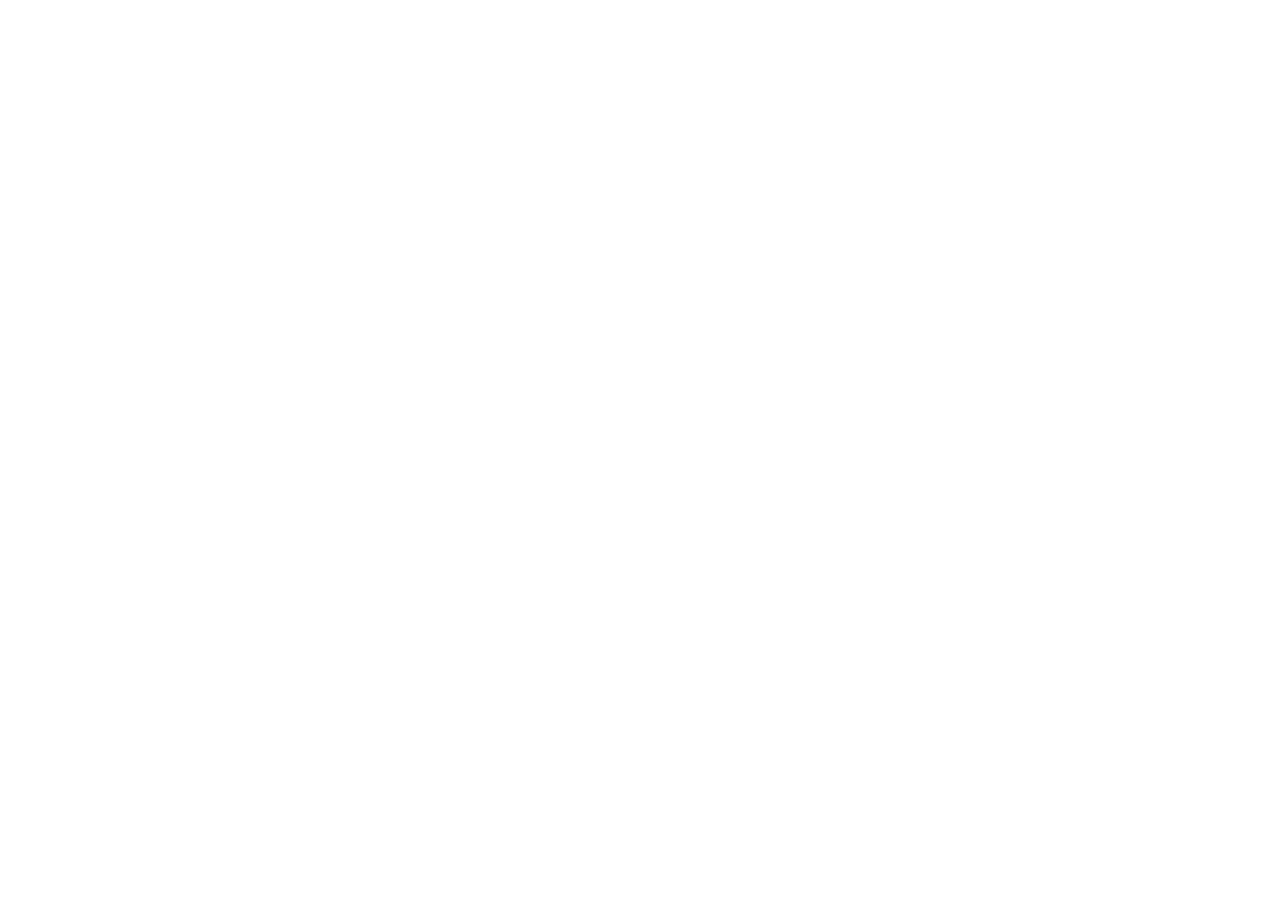
==== CSS3 Basic/index.html @ bf6c1f25 "checked html5" ====
<!DOCTYPE html>
<html lang="en">
<head>
    <meta charset="UTF-8">
    <meta http-equiv="X-UA-Compatible" content="IE=edge">
    <meta name="viewport" content="width=device-width, initial-scale=1.0">
    <title>CSS3 Basic</title>
</head>
<body>
    
</body>
</html>
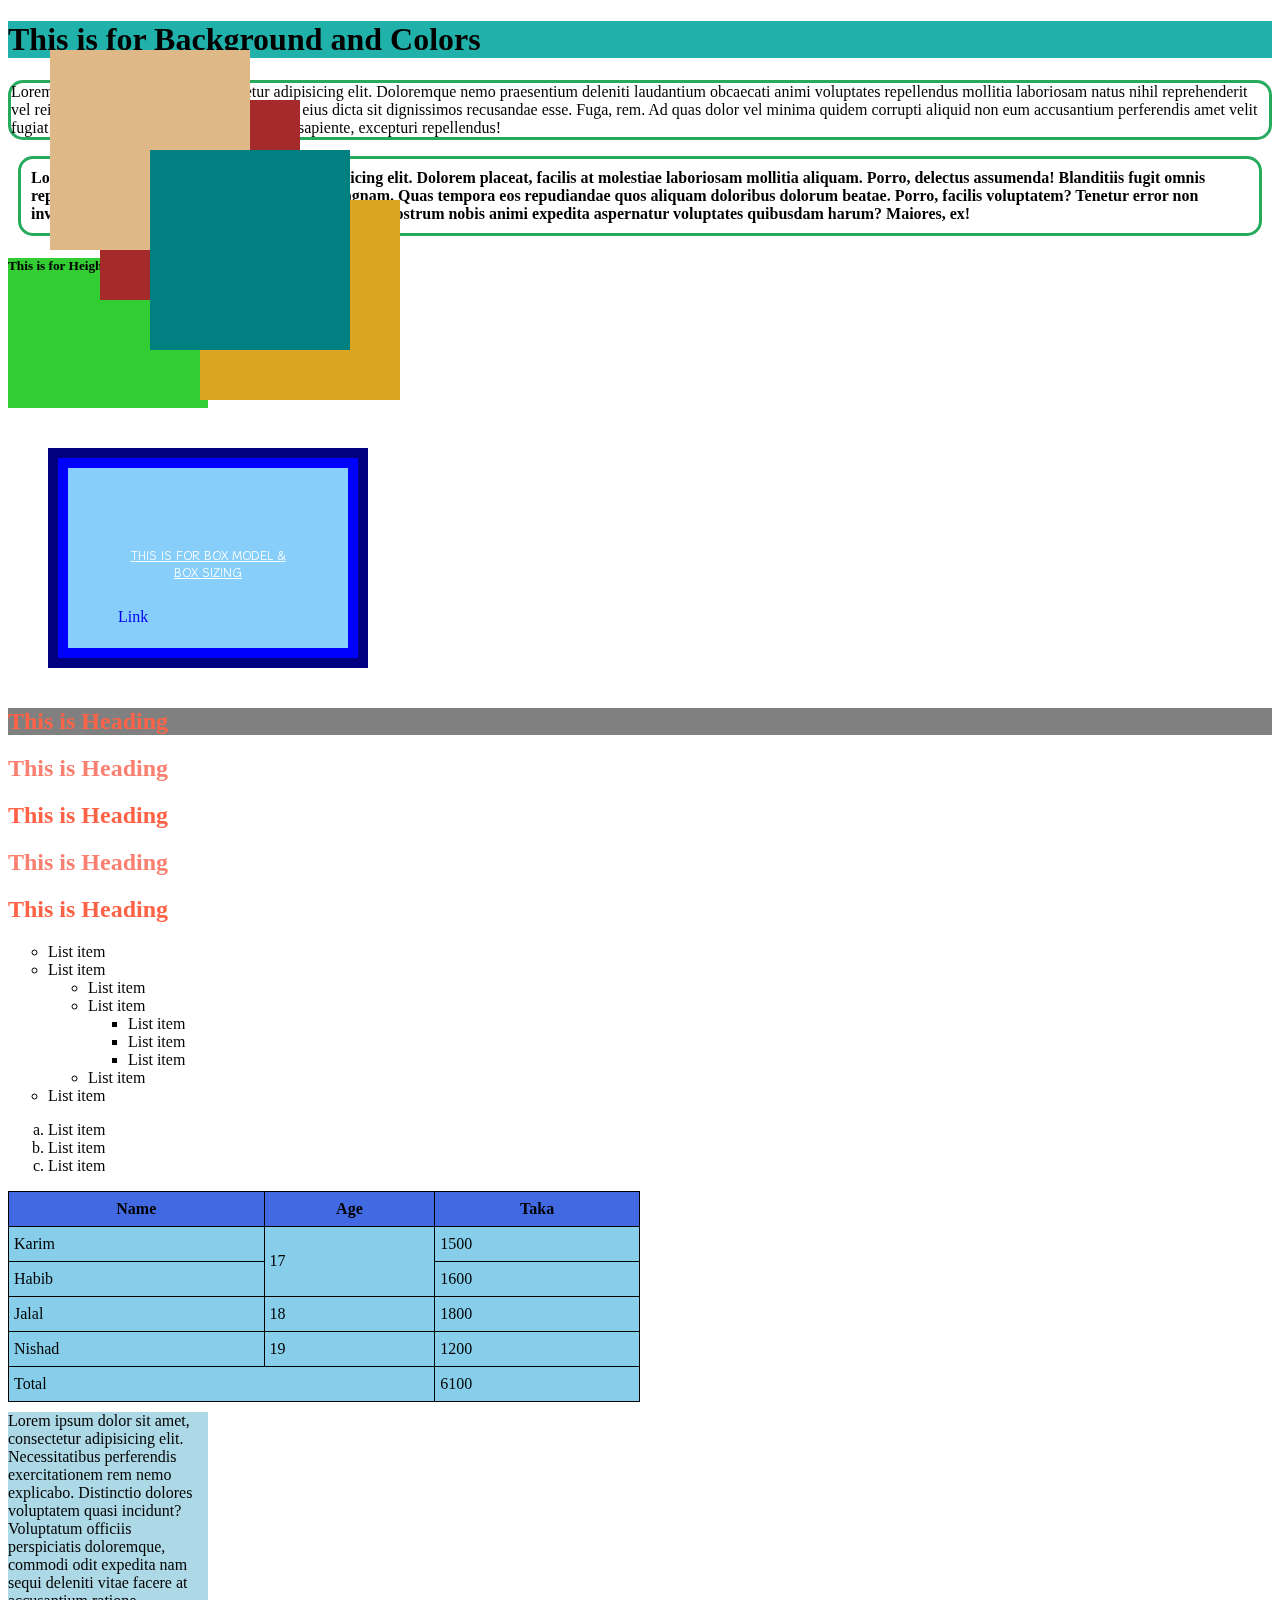
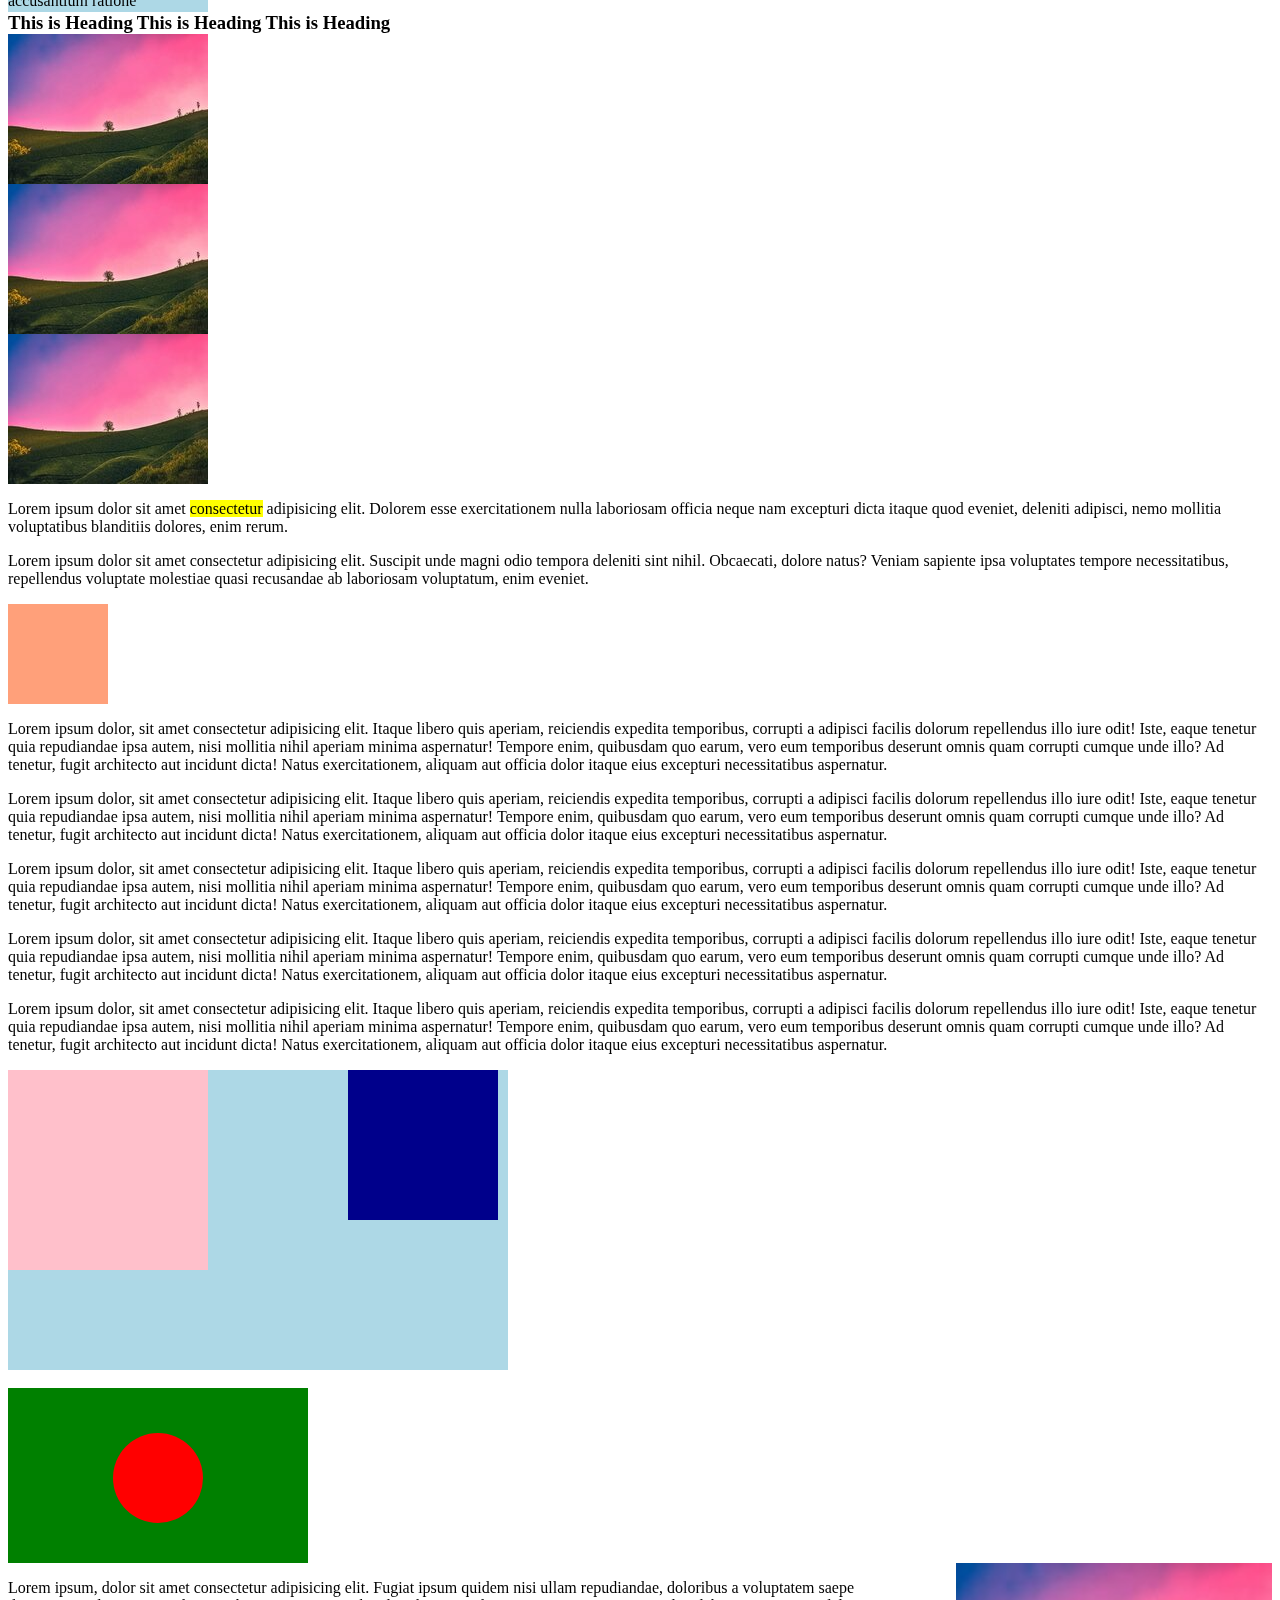
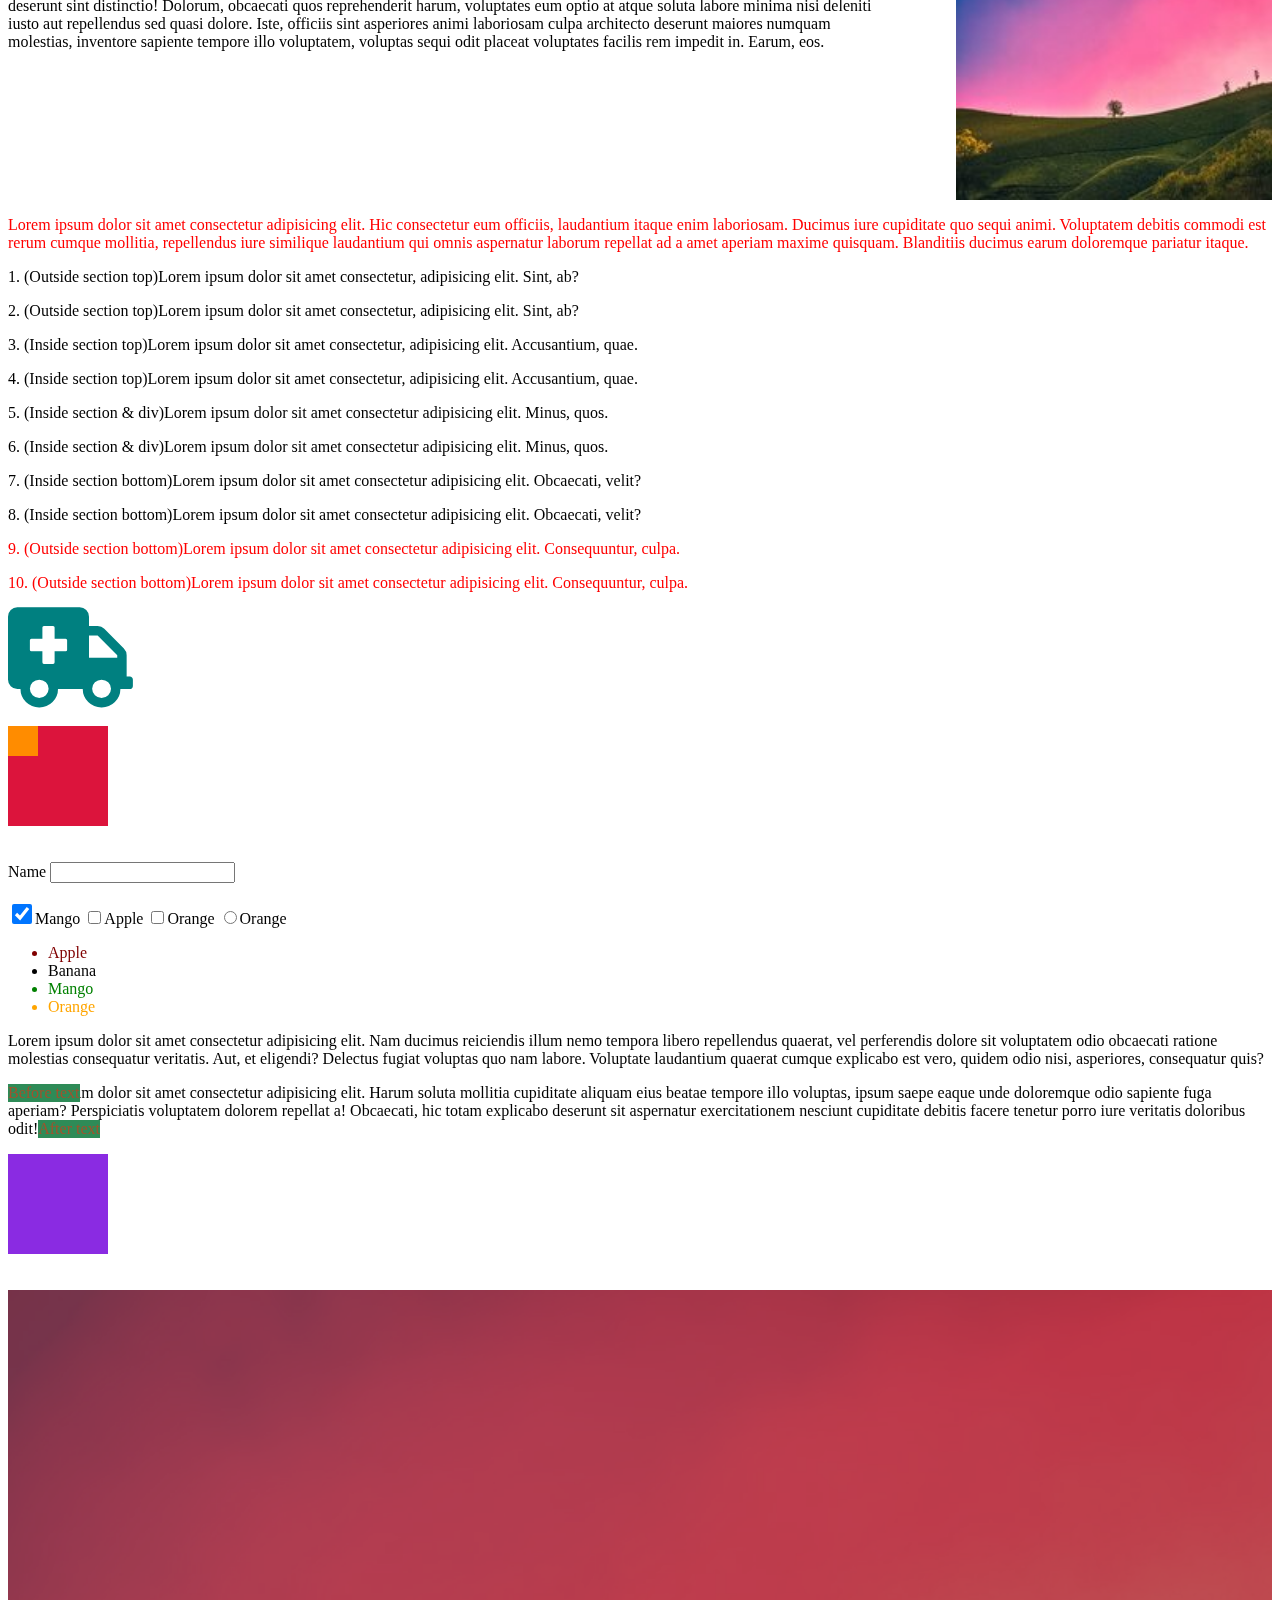
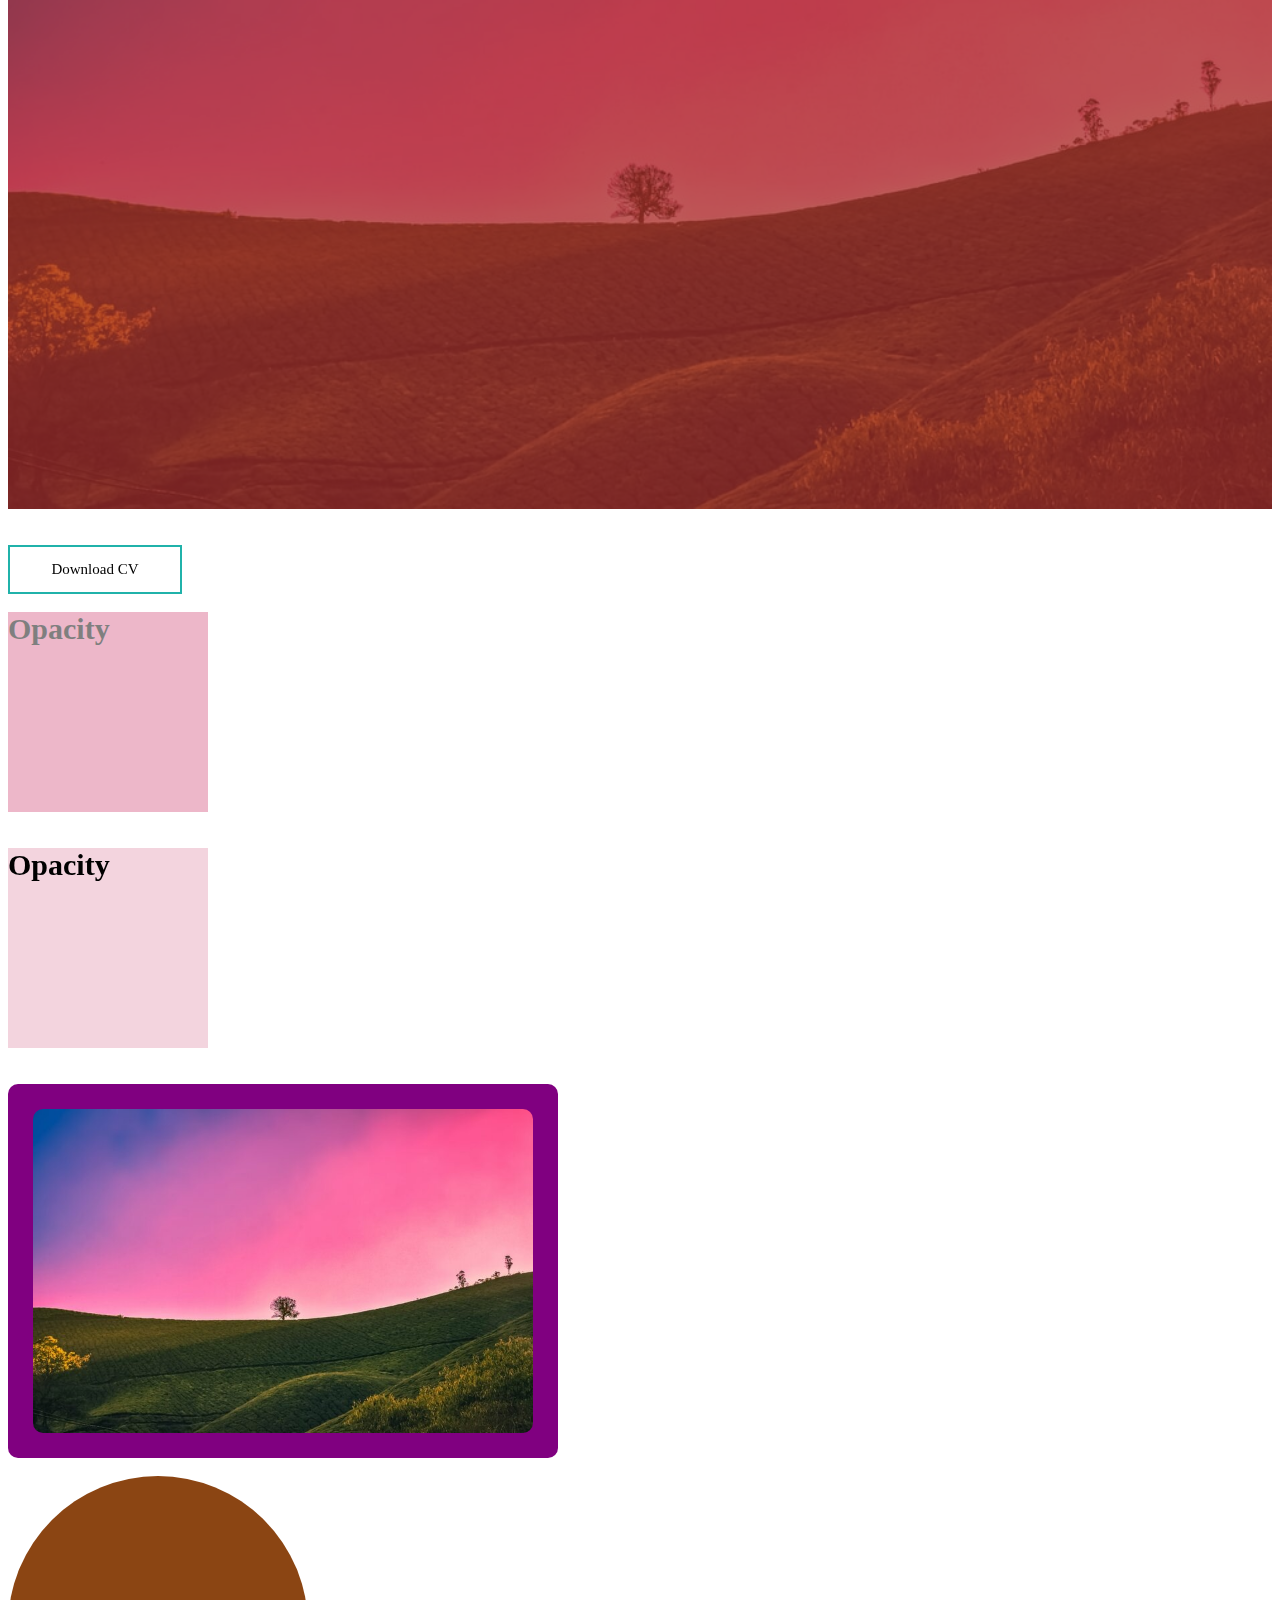
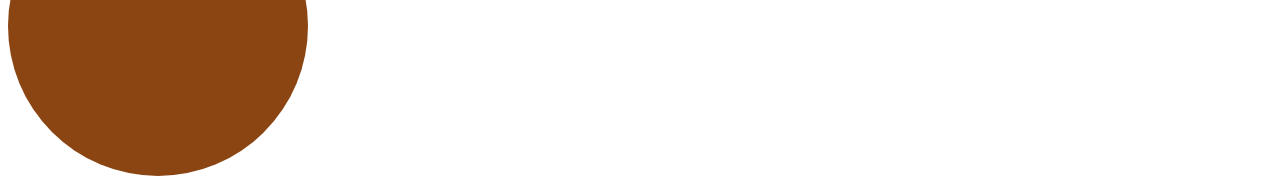
==== commit 53223e67: "css3 basic completed" ====
--- a/CSS3 Basic/index.html
+++ b/CSS3 Basic/index.html
@@ -5,8 +5,213 @@
     <meta http-equiv="X-UA-Compatible" content="IE=edge">
     <meta name="viewport" content="width=device-width, initial-scale=1.0">
     <title>CSS3 Basic</title>
+    <link rel="stylesheet" href="css/fontawesome-all.min.css">
+    <link rel="stylesheet" href="css/style.css">
 </head>
 <body>
+    <!--Background and Colors-->
+    <h1>This is for Background and Colors</h1>
+
+    <!--Border-->
+    <p class="border">Lorem ipsum dolor sit, amet consectetur adipisicing elit. Doloremque nemo praesentium deleniti laudantium obcaecati animi voluptates repellendus mollitia laboriosam natus nihil reprehenderit vel reiciendis nisi facere voluptas hic, officia eius dicta sit dignissimos recusandae esse. Fuga, rem. Ad quas dolor vel minima quidem corrupti aliquid non eum accusantium perferendis amet velit fugiat porro, eius exercitationem nihil, optio sapiente, excepturi repellendus!</p>
+
+    <!--Margin & Padding-->
+    <h4>Lorem ipsum dolor, sit amet consectetur adipisicing elit. Dolorem placeat, facilis at molestiae laboriosam mollitia aliquam. Porro, delectus assumenda! Blanditiis fugit omnis reprehenderit autem? Quidem blanditiis ea magnam. Quas tempora eos repudiandae quos aliquam doloribus dolorum beatae. Porro, facilis voluptatem? Tenetur error non inventore, ex mollitia amet qui, quaerat temporibus nostrum nobis animi expedita aspernatur voluptates quibusdam harum? Maiores, ex!</h4>
+
+    <!--Height & Width-->
+    <h5>This is for Height & Width</h5>
     
+    <!--Box Model, Box Sizing, Outline, Text & Fonts-->
+    <div id="box">
+        <h6>This is for Box Model & Box Sizing</h6>
+        <a href="#">Link</a>
+    </div>
+
+    <!--ID & Class-->
+    <h2 class="tomato" id="bg">This is Heading</h2>
+    <h2 class="salmon">This is Heading</h2>
+    <h2 class="tomato">This is Heading</h2>
+    <h2 class="salmon">This is Heading</h2>
+    <h2 class="tomato">This is Heading</h2>
+
+
+    <!--Lists-->
+    <ul class="unordered">
+        <li>List item</li>
+        <li>List item
+            <ul>
+                <li>List item</li>
+                <li>List item
+                    <ul>
+                        <li>List item</li>
+                        <li>List item</li>
+                        <li>List item</li>
+                    </ul>
+                </li>
+                <li>List item</li>
+            </ul>
+        </li>
+        <li>List item</li>
+    </ul>
+    <ol class="ordered">
+        <li>List item</li>
+        <li>List item</li>
+        <li>List item</li>
+    </ol>
+
+    <!--Table-->
+    <table> 
+        <tr>
+            <th>Name</th>
+            <th>Age</th>
+            <th>Taka</th>
+        </tr>
+        <tr>
+            <td>Karim</td>
+            <td rowspan="2">17</td>
+            <td>1500</td>
+        </tr>
+        <tr>
+            <td>Habib</td>
+            <td>1600</td>
+        </tr>
+        <tr>
+            <td>Jalal</td>
+            <td>18</td>
+            <td>1800</td>
+        </tr>
+        <tr>
+            <td>Nishad</td>
+            <td>19</td>
+            <td>1200</td>
+        </tr>
+        <tr>
+            <td colspan="2">Total</td>
+            <td>6100</td>
+        </tr>
+    </table>
+
+    <!--Overflow-->
+    <div class="overflow">
+        Lorem ipsum dolor sit amet, consectetur adipisicing elit. Necessitatibus perferendis exercitationem rem nemo explicabo. Distinctio dolores voluptatem quasi incidunt? Voluptatum officiis perspiciatis doloremque, commodi odit expedita nam sequi deleniti vitae facere at accusantium ratione quibusdam beatae, minus aperiam distinctio culpa adipisci corrupti quia nobis quo nostrum non. Dolorum iste aperiam ratione sit adipisci, doloremque minima dignissimos fuga tempore enim eveniet voluptates nostrum sint dolorem, porro esse eaque facere numquam assumenda natus quas aliquid voluptas libero! Expedita delectus officia veritatis sit id non porro odio! Nobis alias facere doloremque mollitia iste voluptates culpa, esse quibusdam et totam commodi itaque ab placeat reiciendis est earum omnis perspiciatis corporis obcaecati distinctio enim. Porro vero maxime magni nisi ipsum excepturi ut placeat nihil repudiandae, esse, consectetur quasi numquam. Hic iure laborum beatae! Error voluptates sint dolores minus incidunt exercitationem eaque odio? Illo fugit minus, nemo voluptas sunt nihil ullam. Deleniti quia nesciunt saepe incidunt?
+    </div>
+
+    <!--Display & Visibility-->
+    <h3>This is Heading</h3>
+    <h3>This is Heading</h3>
+    <h3>This is Heading</h3>
+
+    <img src="images/photo-very-small.jpg">
+    <img src="images/photo-very-small.jpg">
+    <img src="images/photo-very-small.jpg">
+    
+    <p class="display">Lorem ipsum dolor sit amet <span>consectetur</span> adipisicing elit. Dolorem esse exercitationem nulla laboriosam officia neque nam excepturi dicta itaque quod eveniet, deleniti adipisci, nemo mollitia voluptatibus blanditiis dolores, enim rerum.</p>
+
+    <!--Position-->
+    <p>Lorem ipsum dolor sit amet consectetur adipisicing elit. Suscipit unde magni odio tempora deleniti sint nihil. Obcaecati, dolore natus? Veniam sapiente ipsa voluptates tempore necessitatibus, repellendus voluptate molestiae quasi recusandae ab laboriosam voluptatum, enim eveniet.</p>
+
+    <div class="demo"></div>
+
+    <p>Lorem ipsum dolor, sit amet consectetur adipisicing elit. Itaque libero quis aperiam, reiciendis expedita temporibus, corrupti a adipisci facilis dolorum repellendus illo iure odit! Iste, eaque tenetur quia repudiandae ipsa autem, nisi mollitia nihil aperiam minima aspernatur! Tempore enim, quibusdam quo earum, vero eum temporibus deserunt omnis quam corrupti cumque unde illo? Ad tenetur, fugit architecto aut incidunt dicta! Natus exercitationem, aliquam aut officia dolor itaque eius excepturi necessitatibus aspernatur.</p>
+
+    <p>Lorem ipsum dolor, sit amet consectetur adipisicing elit. Itaque libero quis aperiam, reiciendis expedita temporibus, corrupti a adipisci facilis dolorum repellendus illo iure odit! Iste, eaque tenetur quia repudiandae ipsa autem, nisi mollitia nihil aperiam minima aspernatur! Tempore enim, quibusdam quo earum, vero eum temporibus deserunt omnis quam corrupti cumque unde illo? Ad tenetur, fugit architecto aut incidunt dicta! Natus exercitationem, aliquam aut officia dolor itaque eius excepturi necessitatibus aspernatur.</p>
+
+    <p>Lorem ipsum dolor, sit amet consectetur adipisicing elit. Itaque libero quis aperiam, reiciendis expedita temporibus, corrupti a adipisci facilis dolorum repellendus illo iure odit! Iste, eaque tenetur quia repudiandae ipsa autem, nisi mollitia nihil aperiam minima aspernatur! Tempore enim, quibusdam quo earum, vero eum temporibus deserunt omnis quam corrupti cumque unde illo? Ad tenetur, fugit architecto aut incidunt dicta! Natus exercitationem, aliquam aut officia dolor itaque eius excepturi necessitatibus aspernatur.</p>
+
+    <p>Lorem ipsum dolor, sit amet consectetur adipisicing elit. Itaque libero quis aperiam, reiciendis expedita temporibus, corrupti a adipisci facilis dolorum repellendus illo iure odit! Iste, eaque tenetur quia repudiandae ipsa autem, nisi mollitia nihil aperiam minima aspernatur! Tempore enim, quibusdam quo earum, vero eum temporibus deserunt omnis quam corrupti cumque unde illo? Ad tenetur, fugit architecto aut incidunt dicta! Natus exercitationem, aliquam aut officia dolor itaque eius excepturi necessitatibus aspernatur.</p>
+
+    <p>Lorem ipsum dolor, sit amet consectetur adipisicing elit. Itaque libero quis aperiam, reiciendis expedita temporibus, corrupti a adipisci facilis dolorum repellendus illo iure odit! Iste, eaque tenetur quia repudiandae ipsa autem, nisi mollitia nihil aperiam minima aspernatur! Tempore enim, quibusdam quo earum, vero eum temporibus deserunt omnis quam corrupti cumque unde illo? Ad tenetur, fugit architecto aut incidunt dicta! Natus exercitationem, aliquam aut officia dolor itaque eius excepturi necessitatibus aspernatur.</p>
+    
+    <div class="main_box"> 
+        <div class="box1"></div>
+        <div class="box2"></div>
+    </div><br>
+
+    <!--Position Example (Make our flag with position)-->
+    <div class="green">
+        <div class="red"></div>
+    </div>
+
+    <!--Float & Clearfix Hacks-->
+    <div class="float"> 
+        <p class="p1">Lorem ipsum, dolor sit amet consectetur adipisicing elit. Fugiat ipsum quidem nisi ullam repudiandae, doloribus a voluptatem saepe deserunt sint distinctio! Dolorum, obcaecati quos reprehenderit harum, voluptates eum optio at atque soluta labore minima nisi deleniti iusto aut repellendus sed quasi dolore. Iste, officiis sint asperiores animi laboriosam culpa architecto deserunt maiores numquam molestias, inventore sapiente tempore illo voluptatem, voluptas sequi odit placeat voluptates facilis rem impedit in. Earum, eos.</p>
+
+        <img class="img1" src="images/photo-very-small.jpg" alt="">
+    </div>
+
+    <p class="p2">Lorem ipsum dolor sit amet consectetur adipisicing elit. Hic consectetur eum officiis, laudantium itaque enim laboriosam. Ducimus iure cupiditate quo sequi animi. Voluptatem debitis commodi est rerum cumque mollitia, repellendus iure similique laudantium qui omnis aspernatur laborum repellat ad a amet aperiam maxime quisquam. Blanditiis ducimus earum doloremque pariatur itaque.</p>
+
+    <!--Combinicator-->
+    <p class="comb">1. (Outside section top)Lorem ipsum dolor sit amet consectetur, adipisicing elit. Sint, ab?</p>
+    <p class="comb">2. (Outside section top)Lorem ipsum dolor sit amet consectetur, adipisicing elit. Sint, ab?</p>
+    <section> 
+        <p class="comb">3. (Inside section top)Lorem ipsum dolor sit amet consectetur, adipisicing elit. Accusantium, quae.</p>
+        <p class="comb">4. (Inside section top)Lorem ipsum dolor sit amet consectetur, adipisicing elit. Accusantium, quae.</p>
+        <div> 
+            <p class="comb">5. (Inside section & div)Lorem ipsum dolor sit amet consectetur adipisicing elit. Minus, quos.</p>
+            <p class="comb">6. (Inside section & div)Lorem ipsum dolor sit amet consectetur adipisicing elit. Minus, quos.</p>
+        </div>
+        <p class="comb">7. (Inside section bottom)Lorem ipsum dolor sit amet consectetur adipisicing elit. Obcaecati, velit?</p>
+        <p class="comb">8. (Inside section bottom)Lorem ipsum dolor sit amet consectetur adipisicing elit. Obcaecati, velit?</p>
+    </section>
+    <p class="comb">9. (Outside section bottom)Lorem ipsum dolor sit amet consectetur adipisicing elit. Consequuntur, culpa.</p>
+    <p class="comb">10. (Outside section bottom)Lorem ipsum dolor sit amet consectetur adipisicing elit. Consequuntur, culpa.</p>
+
+    <!--Icon-->
+    <i class="fas fa-ambulance"></i><br><br>
+
+    <!--Pseudo Class-->
+    <div class="hover">
+        <div class="inside-hover"></div>
+    </div><br><br>
+
+    <label for="">Name</label>
+    <input type="text" name="" id="focus"><br><br>
+
+    <input type="checkbox" name="fruit" id="mango" class="fruit" checked><label for="mango">Mango</label>
+    <input type="checkbox" name="fruit" id="apple" class="fruit"><label for="apple">Apple</label>
+    <input type="checkbox" name="fruit" id="orange" class="fruit"><label for="orange">Orange</label>
+    <input type="radio" name="fruit" id="orange" class="fruit"><label for="orange">Orange</label>
+
+    <ul class="child">
+        <li>Apple</li>
+        <li>Banana</li>
+        <li>Mango</li>
+        <li>Orange</li>
+    </ul>
+
+    <!--Pseudo Elements-->
+    <p class="para1">Lorem ipsum dolor sit amet consectetur adipisicing elit. Nam ducimus reiciendis illum nemo tempora libero repellendus quaerat, vel perferendis dolore sit voluptatem odio obcaecati ratione molestias consequatur veritatis. Aut, et eligendi? Delectus fugiat voluptas quo nam labore. Voluptate laudantium quaerat cumque explicabo est vero, quidem odio nisi, asperiores, consequatur quis?</p>
+
+    <p class="para2">Lorem ipsum dolor sit amet consectetur adipisicing elit. Harum soluta mollitia cupiditate aliquam eius beatae tempore illo voluptas, ipsum saepe eaque unde doloremque odio sapiente fuga aperiam? Perspiciatis voluptatem dolorem repellat a! Obcaecati, hic totam explicabo deserunt sit aspernatur exercitationem nesciunt cupiditate debitis facere tenetur porro iure veritatis doloribus odit!</p>
+
+    <!--Transition-->
+    <div class="tran"></div><br><br>
+
+    <!--Example of Pseudo Element (Before, After)-->
+    <div class="wrapper"> 
+        <img src="images/photo.jpg" alt="">
+    </div>
+
+    <!--Z-index-->
+    <div class="item1"></div>
+    <div class="item2"></div>
+    <div class="item3"></div>
+    <div class="item4"></div><br><br>
+
+    <!--Example: Make A Attractive Button-->
+    <a href="#" class="button">Download CV</a><br><br>
+
+    <!--Opacity-->
+    <div class="box9">Opacity</div><br><br>
+    <div class="box10">Opacity</div><br><br>
+
+    <!--Rounded Corner & Rounded Image-->
+    <div class="box15">
+        <div><img src="images/photo-small.jpg" alt=""></div>
+    </div><br>
+    <div class="box16"></div>
+
+
 </body>
 </html>--- a/CSS3 Basic/css/style.css
+++ b/CSS3 Basic/css/style.css
@@ -0,0 +1,428 @@
+/* Google Fonts */
+
+@import url('https://fonts.googleapis.com/css2?family=Klee+One:wght@400;600&display=swap');
+
+/* Background */
+
+body{
+    background-image: url(images/photo-small.jpg);
+    /* background-image: url(images/photo.jpg); */
+    background-repeat: no-repeat;
+    background-size: contain;
+    /* background-size: cover; */
+    background-position: right top;
+    /* background-position: center; */
+}
+
+/* Colors */
+
+h1{
+    background-color: #20b2aa;
+    /* background-color: hsl(177, 70%, 41%); */
+    /* background-color: rgb(32, 178, 170); */
+}
+
+/* Border */
+
+.border{
+    border: 3px solid #25aa5e;
+    border-radius: 15px;
+}
+
+/* Margin & Padding */
+
+h4{
+    border: 3px solid #25aa5e;
+    border-radius: 15px;
+    padding: 10px;
+    margin: 10px;
+}
+
+/* Height and Width */
+
+h5{
+    background-color: limegreen;
+    width: 200px;
+    height: 150px;
+}
+
+/* Box Model, Box Sizing, Outline, Text & Fonts */
+
+#box{
+    background-color: lightskyblue;
+    width: 300px;
+    height: 200px;
+    border: 10px solid blue;
+    padding: 50px;
+    margin: 50px;
+    box-sizing: border-box;
+    /* box-sizing: content-box; */
+    outline: 10px solid navy; 
+    overflow: hidden;
+}
+h6{
+    color: #fff;
+    text-transform: uppercase;
+    text-decoration: underline;
+    text-align: center;
+    font-size: 12px;
+    font-family: 'Klee One', cursive;
+}
+a{
+    text-decoration: none;
+}
+
+/* ID & Class */
+
+.tomato{
+    color: tomato;
+}
+.salmon{
+    color: salmon;
+}
+#bg{
+    background-color: grey;
+}
+
+/* Lists */
+
+.ordered{
+    list-style-type: lower-alpha;
+}
+.unordered{
+    list-style-type: circle;
+}
+
+/* Table */
+
+table{
+    width: 50%;
+}
+table, th, td{
+    border: 1px solid #000;
+    border-collapse: collapse;
+}
+th, td{
+    padding: 8px 5px;
+}
+th{
+    background-color: royalblue;
+}
+td{
+    background-color: skyblue;
+}
+
+/* Overflow */
+
+.overflow{
+    margin-top: 10px;
+    width: 200px;
+    height: 200px;
+    background: lightblue;
+    overflow: scroll;
+}
+
+/* Display & Visibility */
+
+h3{
+    display: inline;
+}
+img{
+    display: block;
+}
+span{
+    background-color: yellow;
+    width: 160px;
+    height: 80px;
+    /* display: block; */
+    /* display: inline-block; */
+    /* display: none; */
+    /* visibility: hidden; */
+    visibility: visible;
+}
+
+/* Position */
+
+.demo{
+    width: 100px;
+    height: 100px;
+    background-color: lightsalmon;
+    /* position: static; */
+    /* position: fixed; */
+    /* position: sticky; */
+    top: 0;
+    left: 0;
+}
+.main_box{
+    width: 500px;
+    height: 300px;
+    background-color:lightblue;
+    position: relative;
+}
+.box1{
+    width: 150px;
+    height: 150px;
+    background-color:darkblue;
+    position: absolute;
+    right: 10px;
+}
+.box2{
+    width: 200px;
+    height: 200px;
+    background-color:pink;
+
+}
+
+/* Position Example */
+
+.green{
+    width: 300px;
+    height: 175px;
+    background-color: green;
+    position: relative;
+}
+.red{
+    width: 90px;
+    height: 90px;
+    background-color: red;
+    border-radius: 50%;
+    position: absolute;
+    left: 35%;
+    top: 26%;
+}
+
+/* Float & Clearfix Hacks */
+
+.float{
+    /* clear: both; */
+    /* display: table; */
+    display: flow-root;
+}
+.p1{
+    float: left;
+    width: 70%;
+}
+.img1{
+    float: right;
+    width: 25%;
+}
+.p2{
+    color: red;
+}
+
+/* Combinicator */
+
+/* .comb{
+    color: red;
+} */
+/* section .comb{
+    color: red;
+} */
+/* section>.comb{
+    color: red;
+} */
+/* section+.comb{
+    color: red;
+} */
+section~.comb{
+    color:red;
+}
+
+/* Icon */
+
+i{
+    font-size: 100px;
+    color: teal;
+}
+
+/* Pseudo Class */
+
+.hover{
+    width: 100px;
+    height: 100px;
+    background-color: crimson;
+}
+.inside-hover{
+    width: 30px;
+    height: 30px;
+    background-color: darkorange;
+}
+.hover:hover .inside-hover{
+    background-color: crimson;
+}
+#focus:focus{
+    background-color: lightsteelblue;
+}
+.fruit:checked{
+    width: 20px;
+    height: 20px;
+}
+.child li:first-child{
+    color: maroon;
+}
+.child li:last-child{
+    color: orange;
+}
+.child li:nth-child(3){
+    color: green;
+}
+
+/* Pseudo Elements */
+
+.para1::selection{
+    background-color: yellow;
+    color: red;
+}
+.para2{
+    position: relative;
+}
+.para2::before{
+    position: absolute;
+    content: 'Before text';
+    background-color: seagreen;
+    color: sienna;
+}
+.para2::after{
+    position: absolute;
+    content: 'After text';
+    background-color: seagreen;
+    color: sienna;
+}
+
+/* Transition */
+
+.tran{
+    background-color: blueviolet;
+    width: 100px;
+    height: 100px;
+    transition: 0.5s ease-in;
+}
+.tran:hover{
+    background-color: brown;
+}
+
+/* Example of Pseudo Element (Before, After) */
+
+.wrapper{
+    position: relative;
+}
+.wrapper::before{
+    content: '';
+    position: absolute;
+    top: 0;
+    left: 0;
+    width: 100%;
+    height: 100%;
+    background-color: #a52a2ab7;
+
+}
+.wrapper img{
+    width: 100%;
+}
+
+/* Z-index */
+
+.item1{
+    width:200px;
+    height: 200px;
+    background-color: burlywood;
+    position: absolute;
+    top: 50px;
+    left: 50px;
+    z-index: 3;
+}
+.item2{
+    width:200px;
+    height: 200px;
+    background-color: brown;
+    position: absolute;
+    top: 100px;
+    left: 100px;
+    z-index: 1;
+}
+.item3{
+    width:200px;
+    height: 200px;
+    background-color: teal;
+    position: absolute;
+    top: 150px;
+    left: 150px;
+    z-index: 4;
+}
+.item4{
+    width:200px;
+    height: 200px;
+    background-color: goldenrod;
+    position: absolute;
+    top: 200px;
+    left: 200px;
+    z-index: 2;
+}
+
+/* Example: Make A Attractive Button */
+
+.button{
+    position: relative;
+    display: inline-block;
+    text-decoration: none;
+    font-size: 15px;
+    color: #000;
+    width: 170px;
+    height: 45px;
+    border: 2px solid #20b2aa;
+    text-align: center;
+    line-height: 45px;
+}
+.button::before{
+    position: absolute;
+    content: '';
+    top: 0;
+    left: 0;
+    width: 0;
+    height: 100%;
+    background-color: #20b2aa;
+    z-index: -1;
+    transition: 0.30s;
+}
+.button:hover::before{
+    width: 100%;
+}
+
+/* Opacity */
+
+.box9{
+    width: 200px;
+    height: 200px;
+    background-color: palevioletred;
+    font-size: 30px;
+    font-weight: bold;
+    opacity: 0.5;
+}
+.box10{
+    width: 200px;
+    height: 200px;
+    background-color: rgba(216, 112, 147, 0.3);
+    font-size: 30px;
+    font-weight: bold;
+}
+
+/* Rounded Corner & Rounded Image */
+
+.box15{
+    width: 500px;
+    background-color: purple;
+    padding: 25px;
+    border-radius: 10px;
+
+}
+.box15 img{
+    width: 100%;
+    border-radius: 10px;
+}
+.box16{
+    width: 300px;
+    height: 300px;
+    background-color: saddlebrown;
+    border-radius: 50%;
+}
+
